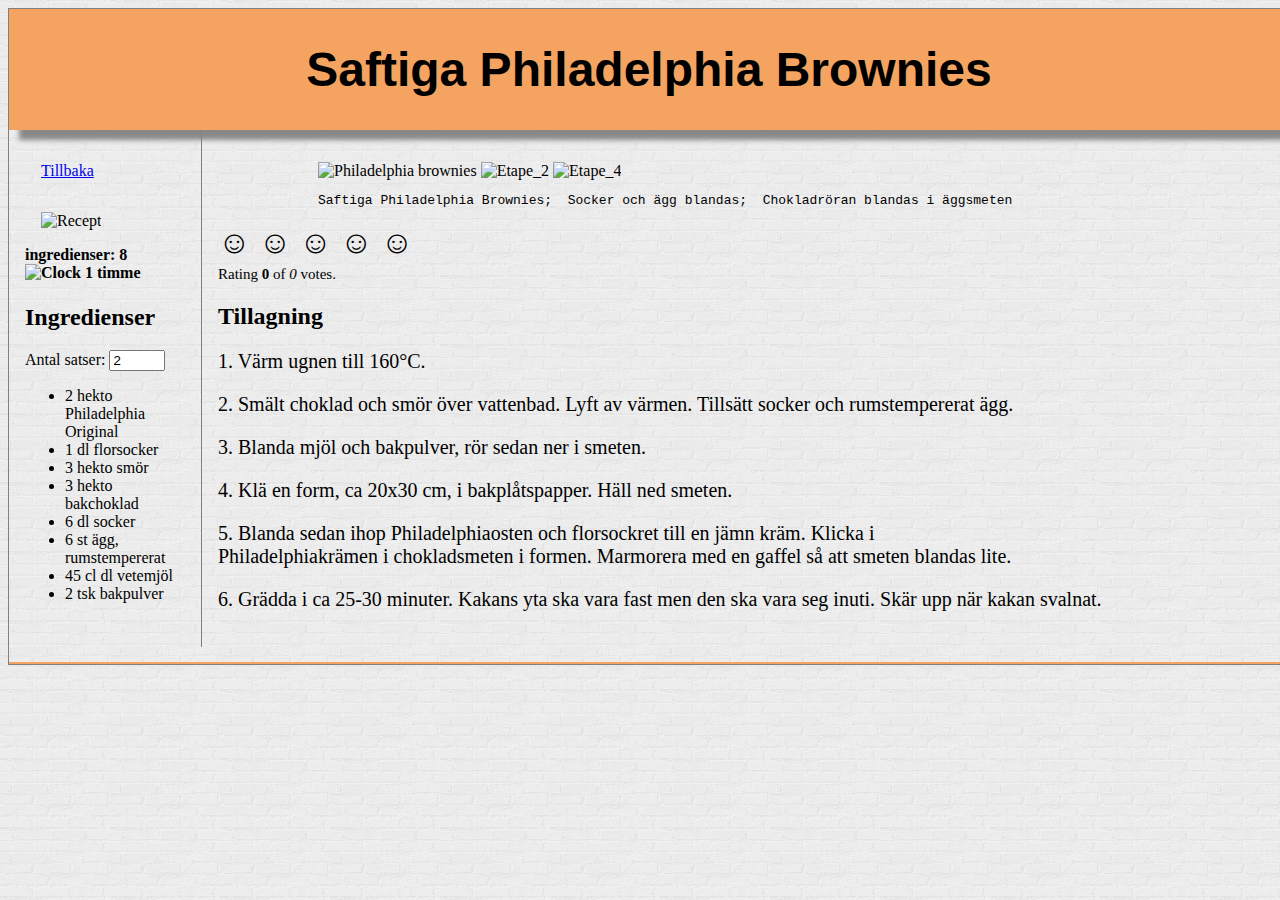
==== assets/pages/recept_1.html @ 13a4b21c "update" ====
<!DOCTYPE html>
<html lang="sv">
<head>
<title>Uppgift 7</title>
<link href='/assets/style/mystyle7.css' rel='stylesheet'  type='text/css'>
<script src="/assets/script/recept.js"></script>
<script src="/assets/script/voting.js"></script>
</head>

<body class="container">

<header>
   <h1>Saftiga Philadelphia Brownies</h1>
</header>
 
<aside>
<nav><a href="uppgift7.html">Tillbaka</a></nav> 
<figure id="js">
  <img src="http://www.emofaces.com/png/200/buddy-icons/chef.png" alt="Recept" width="100" height="100">
   </figure>  

<h4> ingredienser: 8 <br><img src ="clock.png" alt="Clock" width="14" height="12"> 1 timme</h4>
  <h2>Ingredienser</h2>
            <label>
                Antal satser:
                <input type = "number" id="numCakes" value="2" min="2" max="12" step="2">
            </label>
                
            <ul>
                <li>2 hekto Philadelphia Original</li>
                <li>1 dl florsocker</li>
                <li>3 hekto smör</li>
                <li>3 hekto bakchoklad</li>
                <li>6 dl socker</li>
                <li>6 st ägg, rumstempererat</li> 
                <li>45 cl dl vetemjöl</li> 
                <li>2 tsk bakpulver</li>
            </ul>   
</aside>

<main>
	<figure>
   <img src="http://cdn1.tasteline.com/saftiga_philadelphia_brownies.jpg" alt="Philadelphia brownies" width="200" height="200">
   <img src="https://upload.wikimedia.org/wikipedia/commons/b/b8/Preparation_des_brownies_etape2.JPG" alt="Etape_2" width="200" height="200"> 
    <img src="https://upload.wikimedia.org/wikipedia/commons/9/97/Preparation_des_brownies_etape4.jpg" alt="Etape_4" width="200" height="200"> 
   <figcaption><pre>Saftiga Philadelphia Brownies;  Socker och ägg blandas;  Chokladröran blandas i äggsmeten</pre></figcaption>
   </figure>
   
    <p class="stars"><span id="0" onmouseover="style.background='lightgrey'" onmouseout="mOut('0')" onclick="update('0')">&#9786;</span>
					<span id="1" onmouseover="style.background='lightgrey'" onmouseout="mOut('1')" onclick="update('1')">&#9786;</span>
					<span id="2" onmouseover="style.background='lightgrey'" onmouseout="mOut('2')" onclick="update('2')">&#9786;</span>
					<span id="3" onmouseover="style.background='lightgrey'" onmouseout="mOut('3')" onclick="update('3')">&#9786;</span>
					<span id="4" onmouseover="style.background='lightgrey'" onmouseout="mOut('4')" onclick="update('4')">&#9786;</span></p>
  

   <p class="rating">Rating <strong>0</strong> of <em>0</em> votes. </p>
   
  <h2>Tillagning</h2> 
   <p>1. Värm ugnen till 160°C.</p>
  <p>2. Smält choklad och smör över vattenbad. Lyft av värmen. Tillsätt socker och rumstempererat ägg.
   <p>3. Blanda mjöl och bakpulver, rör sedan ner i smeten.</p>
  <p>4. Klä en form, ca 20x30 cm, i bakplåtspapper. Häll ned smeten.</p>
  <p>5. Blanda sedan ihop Philadelphiaosten och florsockret till en jämn kräm. Klicka i <br>Philadelphiakrämen i chokladsmeten i formen. Marmorera med en gaffel så att smeten blandas lite.</p>
  <p>6. Grädda i ca 25-30 minuter. Kakans yta ska vara fast men den ska vara seg inuti. Skär upp när kakan svalnat.</p>
   
</main>

<footer>

</footer>
</body>
</html>
---- assets/style/mystyle7.css ----
header, footer {
	margin: 0px 0px;
    color: black;
	font-family: sans-serif;
	background-color: sandybrown;
}

footer {
    padding: 1px;
	font-size: 14px;
	text-align: left;
}

header {
	padding: 1px;
	/*margin: 0px 0px;*/
	font-size: 24px;
	/*color: black;*/
	/*font-family: sans-serif;*/
	text-align: center;
    background-color: sandybrown;
	box-shadow: 10px 10px 5px #888888;
}

p {
	font-size: 20px;
}

body.container {
    width: 100%;
	background-image: url("/assets/resource/brickwall.png");
    background-repeat: repeat;
	/*background-color: lightyellow;*/
    border: 1px solid gray;
}

aside {
	float: left;
    max-width: 160px;
    margin: 0;
    padding: 1em;
}


nav, #js {
    float: left;
    max-width: 160px;
    margin: 0;
    padding: 1em;
}

nav ul {
    list-style-type: square;
    padding: 0;
}
   
nav ul a {
    text-decoration: none;
}

main {
	margin-bottom: 15px;
    margin-left: 170px;
    border-left: 1px solid gray;
    padding: 1em;
    overflow: hidden;
	/*background-color: #808080;*/
}


figure {
	margin-left: 100px; 
}

#fig_1 {
	margin-left: 5px;
}
#fig_3 {
	margin-left: 100px;
}

.stars {
    font-size:2em;
    text-align:left;
    margin-top: 5px;
    margin-bottom: 5px;
    /*margin-right: 0px;
    margin-left: 0px;*/
 
}


.stars span {
    cursor: pointer;
}

/*.stars span:hover {
	background-color: red; 
	content: "\263B";
}*/

.rating {
    font-size: 15px;
    text-align:left;
    margin-top: 5px;
    margin-bottom: 5px;
    margin-right: 0px;
    margin-left: 0px;
}

@media screen and (max-width: 500px) {
    aside {
        float: none;
        width: 100%;
        padding-left: 25%;
        text-align: left;
    }

    main {
        float: none;
        width: 100%;
        padding-left: 1%;
        padding-right: 1%;
    }
}
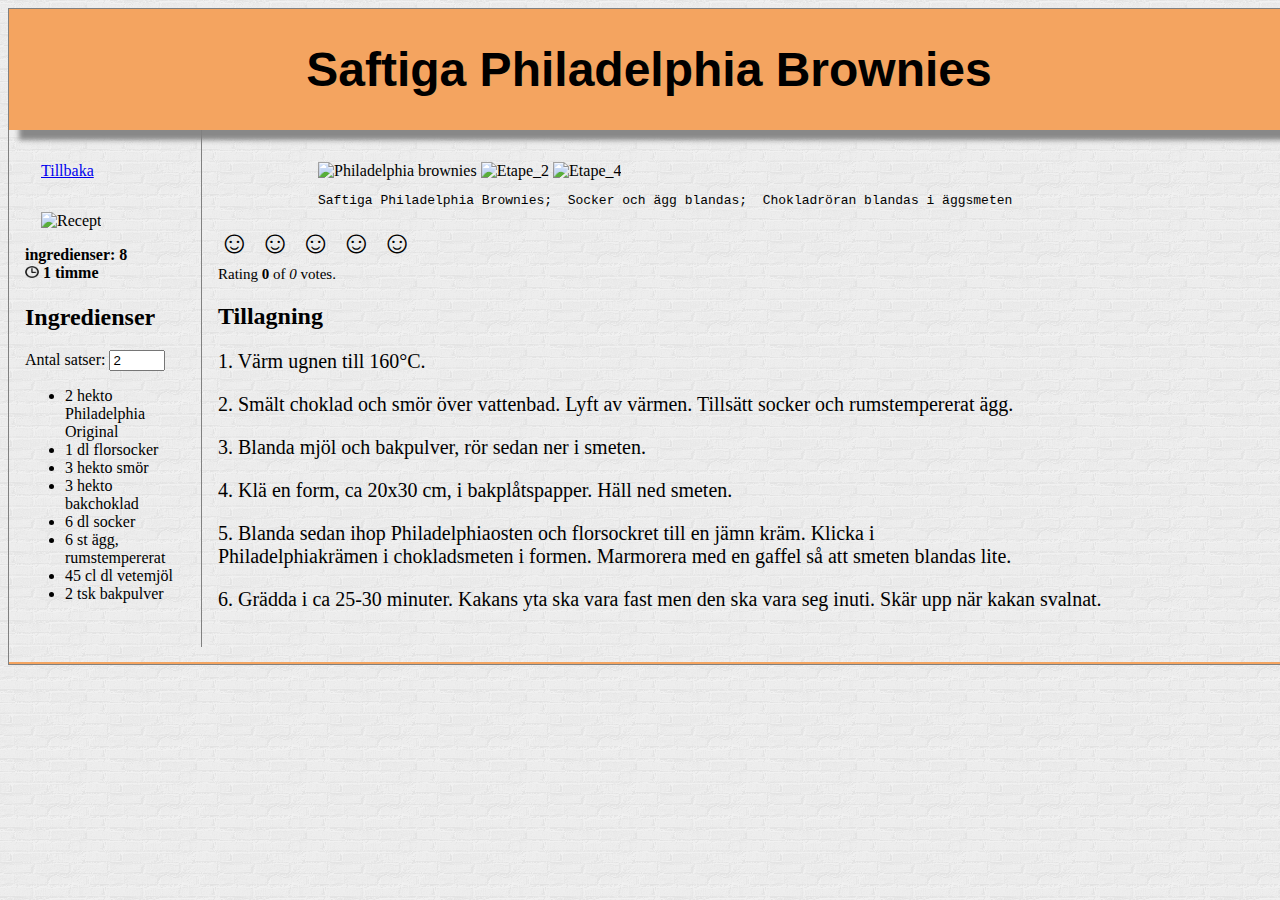
==== commit 90c9659c: "update" ====
--- a/assets/pages/recept_1.html
+++ b/assets/pages/recept_1.html
@@ -19,7 +19,7 @@
   <img src="http://www.emofaces.com/png/200/buddy-icons/chef.png" alt="Recept" width="100" height="100">
    </figure>  
 
-<h4> ingredienser: 8 <br><img src ="clock.png" alt="Clock" width="14" height="12"> 1 timme</h4>
+<h4> ingredienser: 8 <br><img src ="/assets/resource/clock.png" alt="Clock" width="14" height="12"> 1 timme</h4>
   <h2>Ingredienser</h2>
             <label>
                 Antal satser:
